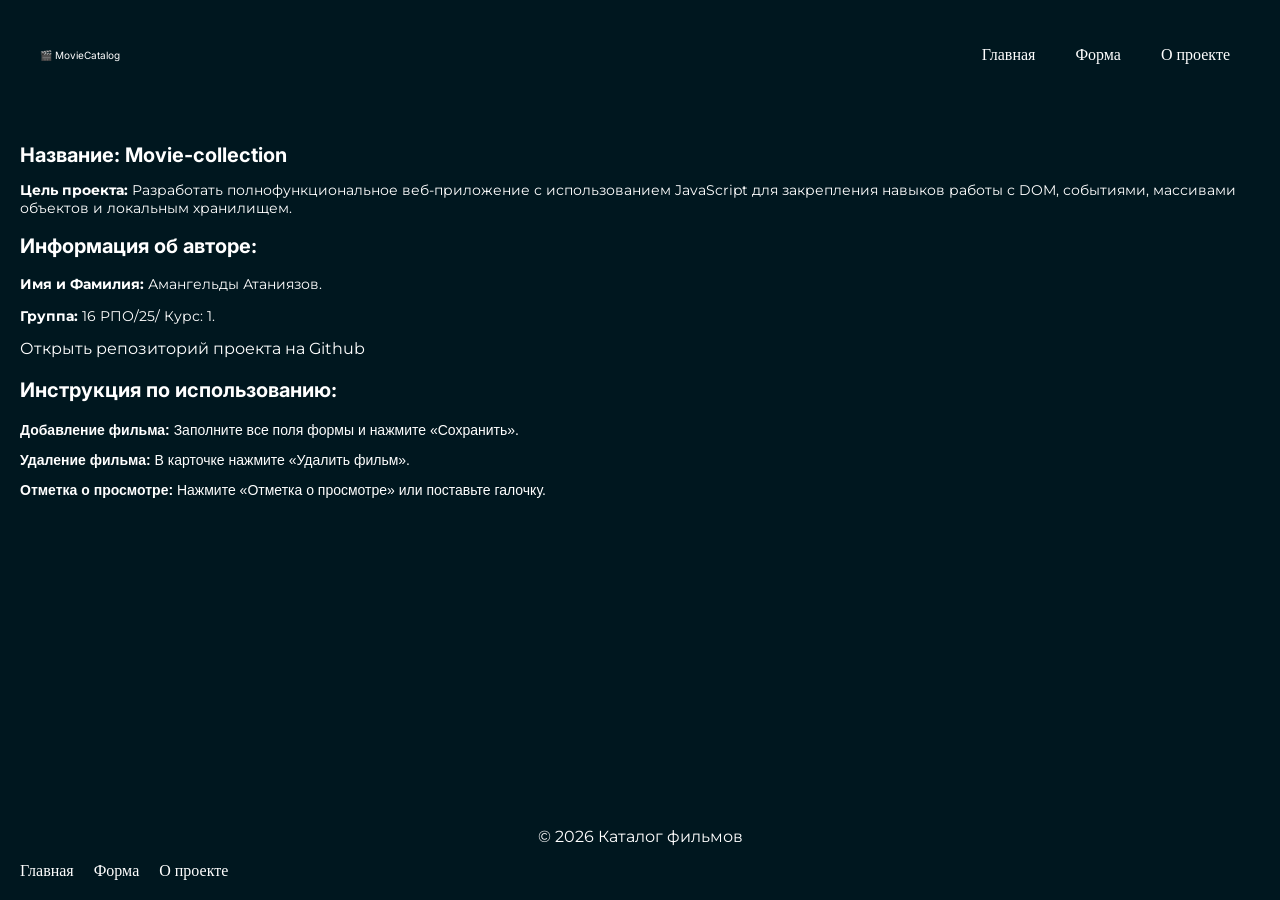
==== about.html @ cb91148d "Новые изменение в проекте html, css, js изменение файлах и добавление hamburger-menu" ====
<!-- about.html -->
<!DOCTYPE html>
<html lang="ru">
<head>
    <meta charset="UTF-8">
    <meta name="viewport" content="width=device-width, initial-scale=1.0">
    <title>О проекте</title>
    <link rel="stylesheet" href="assets/css/style.css"> <!-- подключение общего css-файла для стилей -->
    <link rel="preconnect" href="https://fonts.googleapis.com">
    <link rel="preconnect" href="https://fonts.gstatic.com" crossorigin>
    <link href="https://fonts.googleapis.com/css2?family=Inter:ital,opsz,wght@0,14..32,100..900;1,14..32,100..900&family=Montserrat:ital,wght@0,100..900;1,100..900&display=swap" rel="stylesheet">
</head> 
<body>
    <!-- header -->
    <header class="movie-header">
        <nav class="navbar">
            <div class="logo">🎬 MovieCatalog</div>
            <button class="hamburger" id="hamburger">☰</button>
            <ul class="nav-links" id="nav-links">
                <li><a href="index.html">Главная</a></li>
                <li><a href="form.html">Форма</a></li>
                <li><a href="about.html">О проекте</a></li>
            </ul>
        </nav>
    </header>

    <main>
        <h1 class="about-header">Название: Movie-collection</h1>
        <p class="about-paragraph"><strong>Цель проекта:</strong> Разработать полнофункциональное веб-приложение с использованием JavaScript для закрепления навыков работы с DOM, событиями, массивами объектов и локальным хранилищем.</p>

        <h2 class="about-header2">Информация об авторе:</h2>
        <p class="about-paragraph"><strong>Имя и Фамилия:</strong> Амангельды Атаниязов.</p>
        <p class="about-paragraph"><strong>Группа:</strong> 16 РПО/25/ Курс: 1.</p>
        <!-- target"=_blank" открыть в новой вкладке -->
        <a class="link" href="https://github.com/Shadow-product/Movie-collection" target="_blank">Открыть репозиторий проекта на Github</a>
        
        <h3 class="about-header3">Инструкция по использованию:</h3>
        <p class="instructions-use"><strong>Добавление фильма:</strong> Заполните все поля формы и нажмите «Сохранить».</p>
        <p class="instructions-use"><strong>Удаление фильма:</strong> В карточке нажмите «Удалить фильм».</p>
        <p class="instructions-use"><strong>Отметка о просмотре:</strong> Нажмите «Отметка о просмотре» или поставьте галочку.</p>
    </main>

    <!-- footer -->
    <footer class="site-footer">
        <div class="footer-content">
            <p class="footer-paragraph">&copy; 2026 Каталог фильмов</p>
            <nav>
                <ul class="footer-nav">
                    <li><a href="index.html">Главная</a></li>
                    <li><a href="form.html">Форма</a></li>
                    <li><a href="about.html">О проекте</a></li>
                </ul>
            </nav>
        </div>
    </footer>

    <script  type="module" src="assets/js/main.js"></script> <!-- подключение файла main.js к about.html для работы с hamburger-menu -->
</body>
</html>
---- assets/css/style.css ----
/* style.css */
:root {
--bg-color: #00171f;
--container-color: #002b36;
--text-main: #ffffff;
--text-hover-main: #f7fb04;
--btn-watch: #2196f3; 
--btn-primary-bg: #4caf50;
--btn-delete: #f44336;
--btn-watch-hover: #1976d2; 
--btn-primary-hover: #45a049;
--btn-delete-hover: #d32f2f;
--checkbox-highlight: #FFD700;
}

* {box-sizing: border-box; } /* стабилизирует (предотвращает выползание блоков) */
html, body {
    display: flex;
    flex-direction: column;
    background-color: var(--bg-color);
    height: 100%; /* прижимает футер внизу несмотря на содержимое страницы */
    margin: 0;
    padding: 0;
}

/* общий header страниц */
.movie-header {
    margin: 10px;   
    padding: 10px;
}

.navbar {
  display: flex;
  justify-content: space-between;
  align-items: center;
  padding: 10px 20px;
}

.logo {
    font-family: "Inter", "sans-serif";
    font-size: 10px;
    color: var(--text-main);
}

/* Кнопка hamburger скрыта на десктопах */
.hamburger {
  display: none; /* скрыта на десктопах */
  font-size: 24px;
  background: none;
  border: none;
  color: var(--text-main);
  cursor: pointer;
}

/* Навигация */
.nav-links {
  display: flex;  
  gap: 20px;
  list-style: none;
}

.nav-links li a {
    color: var(--text-main);
    text-decoration: none;
    padding: 10px;
}

/* Мобильные устройства до 320px */
@media (max-width: 320px) {
  .nav-links {
    display: none; /* скрыто по умолчанию */
    flex-direction: column;
    background: var(--bg-color);
    position: absolute;
    top: 50px;
    left: 0;
    width: 100%;
    padding: 10px;
  }

  .nav-links.active {
    display: flex; /* показывается при клике */
  }

  .hamburger {
    display: block; /* показывается кнопку */
  }
}

/* Десктопы от 1024px */
@media (min-width: 1024px) {
  .hamburger {
    display: none; /* скрываем кнопку */
  }
  .nav-links {
    display: flex; /* меню всегда видно */
    flex-direction: row;
    position: static;
    background: none;
  }
}

.nav-links a:hover {
    color: var(--text-hover-main);
    text-decoration: underline;
    opacity: 0.7;
}

main {
    padding: 20px;
    flex: 1; /* контейнер занимает все доступное свободное пространство */
}

/* <a> на странице о проекте ссылка на гитхаб репозиторий */ 
a.link {
    font-family: "Montserrat", sans-serif;
    font-size: 16px;
    color: var(--text-main);
    text-decoration: none;
}

/* hover-эффект <a> на странице о проекте ссылка на гитхаб репозиторий */
a:hover.link {
    color: var(--text-hover-main);
    text-decoration: underline;
    opacity: 0.7;
}

/* <h1> для главной и формы страниц заголовки */
.home-header, .form-header {
    font-family: "Inter", sans-serif;
    font-size: 30px;
    color: var(--text-main);
}

/* <h1>, <h2>, <h3> для страницы о проекте заголовки */
.about-header, .about-header2, .about-header3 {
    font-family: "Inter", sans-serif;
    font-size: 20px;
    color: var(--text-main);
}

/* <p> для страницы о проекте параграфы */
.about-paragraph {
    font-family: "Montserrat", sans-serif;
    font-size: 14px;
    color: var(--text-main);
}

/* <p> для страницы о проекте инструкция по использованию параграфф */
.instructions-use {
    font-family: "Monsterrat", sans-serif;
    font-size: 14px;
    color: var(--text-main);
}

.site-footer {
  background-color: var(--bg-color);
  color: var(--text-main);
  list-style: none;
  text-align: center;
  margin: 10px;
  padding: 10px;
}

.site-footer a:hover {
  color: var(--text-hover-main);
}

/* <p> общий футер для всех страниц параграф */
.footer-paragraph {
    font-family: "Montserrat", sans-serif;
    color: var(--text-main);
}

.footer-nav {
    display: flex;
    font-family: "Monsterrat", "sans-serif";
    gap: 20px;
    list-style: none;
    margin: 0;
    padding: 0;
}

.footer-nav a {
    display: flex;
    color: var(--text-main);
    font-size: 16px;
    text-decoration: none;
    gap: 20px;
    margin: 0;
    padding: 0;
}

.footer-nav a:hover {
    display: flex;
    color: var(--text-hover-main);
    text-decoration: underline;
    opacity: 0.7;
}
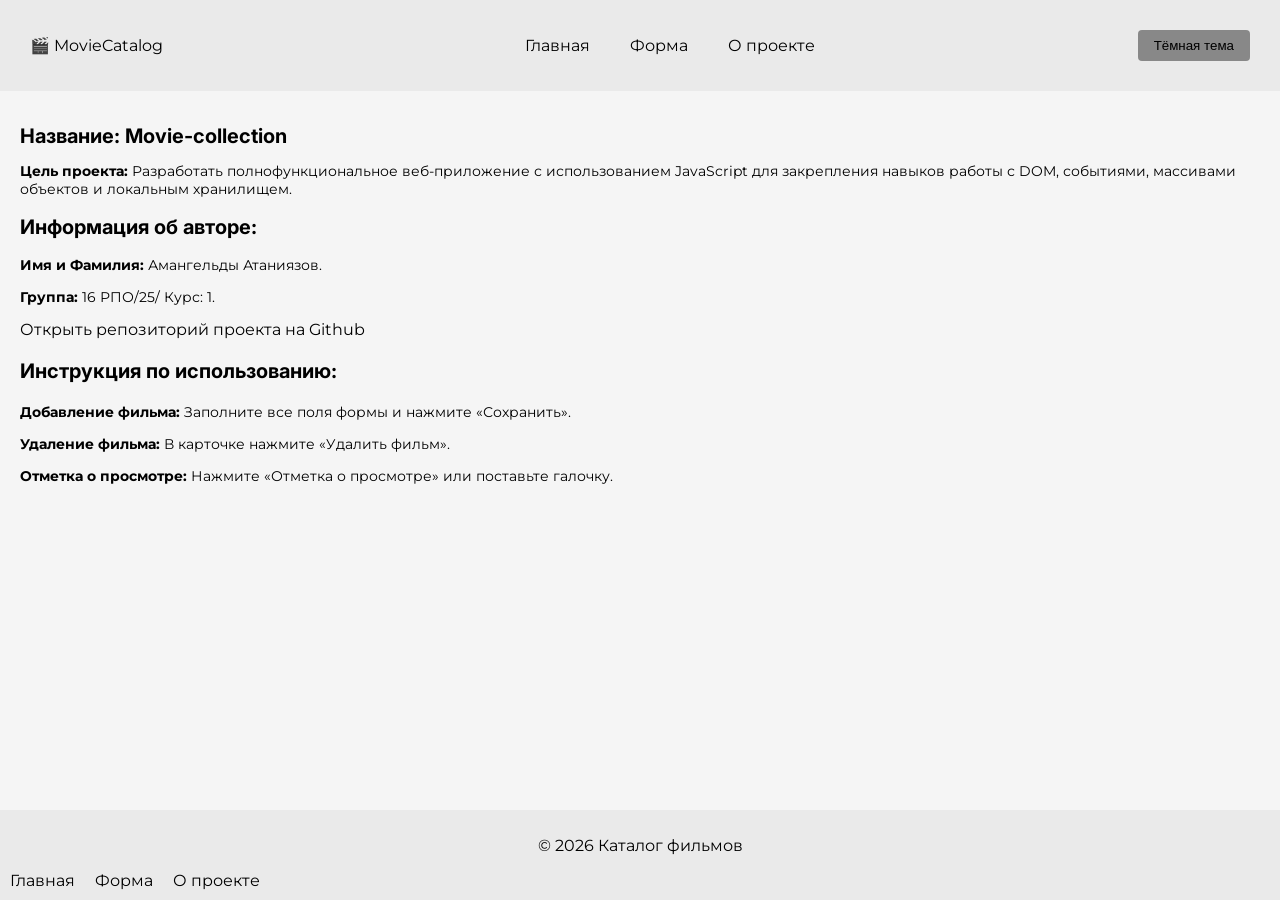
==== commit fb14b146: "Новые изменение в проекте с добавлением светлой/тёмной темы и обновлением в localStorage" ====
--- a/about.html
+++ b/about.html
@@ -21,6 +21,8 @@
                 <li><a href="form.html">Форма</a></li>
                 <li><a href="about.html">О проекте</a></li>
             </ul>
+             <!-- переключение темы светлой и темной -->
+             <button id="theme-toggle" class="theme-toggle">Тёмная тема</button>
         </nav>
     </header>
 
@@ -55,5 +57,6 @@
     </footer>
 
     <script  type="module" src="assets/js/main.js"></script> <!-- подключение файла main.js к about.html для работы с hamburger-menu -->
+    <script type="module" src="assets/js/theme.js"></script> <!-- подключение файла theme.js к about.html для работы с переключением темы -->
 </body>
 </html>
--- a/assets/css/style.css
+++ b/assets/css/style.css
@@ -1,8 +1,12 @@
 /* style.css */
+/* светлая идет в начале, а после тёмная */
+/* светлая тема по умолчанию */
 :root {
---bg-color: #00171f;
---container-color: #002b36;
---text-main: #ffffff;
+--bg-color: #ffffff;
+--container-color: #f5f5f5;
+--header-footer-color: #eaeaea; /* чуть светлее */
+--input-border: #ccc;
+--text-main: #000000;
 --text-hover-main: #f7fb04;
 --btn-watch: #2196f3; 
 --btn-primary-bg: #4caf50;
@@ -10,14 +14,37 @@
 --btn-watch-hover: #1976d2; 
 --btn-primary-hover: #45a049;
 --btn-delete-hover: #d32f2f;
+--btn-theme-bg: #888;
+--btn-theme-hover: #555555;
 --checkbox-highlight: #FFD700;
 }
 
+/* тёмная тема */
+.dark-theme {
+  --bg-color: #00171f;
+  --container-color: #1e2a33;
+  --header-footer-color: #001f29; /* чуть темнее */
+  --input-border: #666;
+  --text-main: #ffffff;
+  --text-hover-main: #f7fb04;
+  --btn-watch: #2196f3; 
+  --btn-primary-bg: #4caf50;
+  --btn-delete: #f44336;
+  --btn-watch-hover: #1976d2; 
+  --btn-primary-hover: #45a049;
+  --btn-delete-hover: #d32f2f;
+  --btn-theme-bg: #888;
+  --btn-theme-hover: #555555;
+  --checkbox-highlight: #FFD700;
+}
+
 * {box-sizing: border-box; } /* стабилизирует (предотвращает выползание блоков) */
+
 html, body {
     display: flex;
     flex-direction: column;
     background-color: var(--bg-color);
+    color: var(--text-main);
     height: 100%; /* прижимает футер внизу несмотря на содержимое страницы */
     margin: 0;
     padding: 0;
@@ -25,7 +52,9 @@
 
 /* общий header страниц */
 .movie-header {
-    margin: 10px;   
+    background-color: var(--header-footer-color);
+    color: var(--text-main);
+    margin: 0;  
     padding: 10px;
 }
 
@@ -37,12 +66,12 @@
 }
 
 .logo {
-    font-family: "Inter", "sans-serif";
-    font-size: 10px;
-    color: var(--text-main);
-}
-
-/* Кнопка hamburger скрыта на десктопах */
+    font-family: "Montserrat", "sans-serif";
+    font-size: 16px;
+    color: var(--text-main);
+}
+
+/* кнопка hamburger скрыта на десктопах */
 .hamburger {
   display: none; /* скрыта на десктопах */
   font-size: 24px;
@@ -52,7 +81,7 @@
   cursor: pointer;
 }
 
-/* Навигация */
+/* навигация */
 .nav-links {
   display: flex;  
   gap: 20px;
@@ -60,12 +89,30 @@
 }
 
 .nav-links li a {
+    font-family: "Montserrat", "sans-serif";
+    font-size: 16px;
     color: var(--text-main);
     text-decoration: none;
     padding: 10px;
 }
 
-/* Мобильные устройства до 320px */
+/* переключение темы стили */
+.theme-toggle {
+  background-color: var(--btn-theme-bg);
+  color: var(--text-main);
+  border: none;
+  border-radius: 4px;
+  padding: 8px 16px;
+  cursor: pointer;
+  transition: background-color 0.3s ease, color 0.3s ease;
+}
+
+.theme-toggle:hover {
+  background-color: var(--btn-theme-hover);
+  color: var(--text-hover-main);
+}
+
+/* мобильные устройства до 320px */
 @media (max-width: 320px) {
   .nav-links {
     display: none; /* скрыто по умолчанию */
@@ -85,19 +132,77 @@
   .hamburger {
     display: block; /* показывается кнопку */
   }
-}
-
-/* Десктопы от 1024px */
+
+  .movie-card {
+    width: 100%;
+    margin: 10px 0;
+  }
+}
+
+/* мобильные устройства 321 и 480px включительно */
+@media (min-width: 321px) and (max-width: 480px) {
+  .nav-links {
+    display: none; /* скрыто по умолчанию */
+    flex-direction: column;
+    background: var(--bg-color);
+    position: absolute;
+    top: 50px;
+    left: 0;
+    width: 100%;
+    padding: 10px;
+  }
+
+  .nav-links.active {
+    display: flex; /* показывается при клике */
+  }
+
+  .hamburger {
+    display: block; /* показывается кнопка */
+    font-size: 26px;
+  }
+
+  .movie-card {
+    width: 100%;
+    margin: 15px 0;
+    font-size: 14px;
+  }
+
+  .poster {
+    width: 100%;
+    height: auto;
+  }
+
+  .form-input {
+    width: 100%;
+    font-size: 14px;
+  }
+}
+
+/* десктопы от 1024px */
 @media (min-width: 1024px) {
-  .hamburger {
-    display: none; /* скрываем кнопку */
-  }
+  /* навигация декстоп */
   .nav-links {
     display: flex; /* меню всегда видно */
     flex-direction: row;
     position: static;
     background: none;
   }
+
+   .hamburger {
+    display: none; /* скрывается кнопка */
+  }
+
+  /* карточка фильма десктоп */
+  .movie-card {
+    width: 300px;
+    margin: 20px;
+  }
+
+  /* постер (фото) десктоп */
+  .poster {
+    width: 100%;
+    height: auto;
+  }
 }
 
 .nav-links a:hover {
@@ -107,6 +212,8 @@
 }
 
 main {
+    background-color: var(--container-color);
+    color: var(--text-main);
     padding: 20px;
     flex: 1; /* контейнер занимает все доступное свободное пространство */
 }
@@ -147,20 +254,26 @@
     color: var(--text-main);
 }
 
-/* <p> для страницы о проекте инструкция по использованию параграфф */
+/* <p> для страницы о проекте инструкция по использованию параграф */
 .instructions-use {
-    font-family: "Monsterrat", sans-serif;
+    font-family: "Montserrat", sans-serif;
     font-size: 14px;
     color: var(--text-main);
 }
 
+/* общий футер страниц */
 .site-footer {
-  background-color: var(--bg-color);
+  background-color: var(--header-footer-color);
   color: var(--text-main);
+  text-align: center;
+  padding: 10px;
+}
+
+/* общий футер страниц для списков */
+.site-footer ul {
   list-style: none;
-  text-align: center;
-  margin: 10px;
-  padding: 10px;
+  margin: 0;
+  padding: 0;
 }
 
 .site-footer a:hover {
@@ -173,13 +286,19 @@
     color: var(--text-main);
 }
 
+/* навигация в футере */
 .footer-nav {
     display: flex;
-    font-family: "Monsterrat", "sans-serif";
+    font-family: "Montserrat", "sans-serif";
     gap: 20px;
-    list-style: none;
     margin: 0;
     padding: 0;
+}
+
+.footer-nav ul {
+  list-style: none;
+  margin: 0;
+  padding: 0;
 }
 
 .footer-nav a {
@@ -193,7 +312,6 @@
 }
 
 .footer-nav a:hover {
-    display: flex;
     color: var(--text-hover-main);
     text-decoration: underline;
     opacity: 0.7;
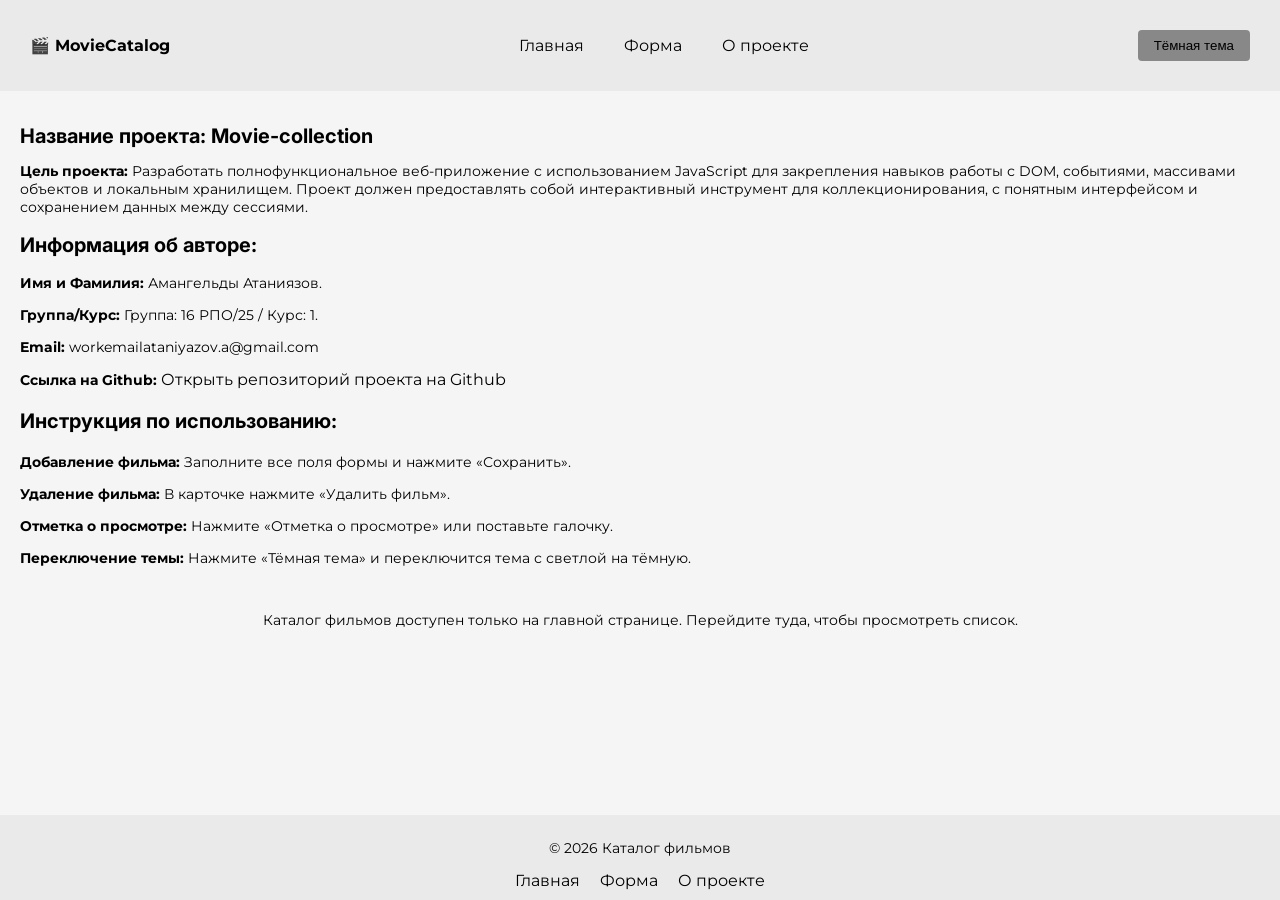
==== commit b095afda: "Новые изменение в проекте итоговое добавление в переключение темы и в логике JS главной страницы" ====
--- a/about.html
+++ b/about.html
@@ -1,4 +1,3 @@
-<!-- about.html -->
 <!DOCTYPE html>
 <html lang="ru">
 <head>
@@ -15,31 +14,38 @@
     <header class="movie-header">
         <nav class="navbar">
             <div class="logo">🎬 MovieCatalog</div>
-            <button class="hamburger" id="hamburger">☰</button>
+
+            <!-- навигация -->
             <ul class="nav-links" id="nav-links">
                 <li><a href="index.html">Главная</a></li>
                 <li><a href="form.html">Форма</a></li>
                 <li><a href="about.html">О проекте</a></li>
             </ul>
-             <!-- переключение темы светлой и темной -->
-             <button id="theme-toggle" class="theme-toggle">Тёмная тема</button>
+
+            <!-- переключение темы -->
+            <button id="theme-toggle" class="theme-toggle">Тёмная тема</button>
+
+            <!-- бургер-меню для мобильных -->
+            <button id="hamburger-menu" class="hamburger-menu">☰</button>
         </nav>
     </header>
 
     <main>
-        <h1 class="about-header">Название: Movie-collection</h1>
-        <p class="about-paragraph"><strong>Цель проекта:</strong> Разработать полнофункциональное веб-приложение с использованием JavaScript для закрепления навыков работы с DOM, событиями, массивами объектов и локальным хранилищем.</p>
+        <h1 class="about-header">Название проекта: Movie-collection</h1>
+        <p class="about-paragraph"><strong>Цель проекта:</strong> Разработать полнофункциональное веб-приложение с использованием JavaScript для закрепления навыков работы с DOM, событиями, массивами объектов и локальным хранилищем. Проект должен предоставлять собой интерактивный инструмент для коллекционирования, с понятным интерфейсом и сохранением данных между сессиями.</p>
 
-        <h2 class="about-header2">Информация об авторе:</h2>
+        <h2 class="about-header">Информация об авторе:</h2>
         <p class="about-paragraph"><strong>Имя и Фамилия:</strong> Амангельды Атаниязов.</p>
-        <p class="about-paragraph"><strong>Группа:</strong> 16 РПО/25/ Курс: 1.</p>
+        <p class="about-paragraph"><strong>Группа/Курс:</strong> Группа: 16 РПО/25 / Курс: 1.</p>
         <!-- target"=_blank" открыть в новой вкладке -->
-        <a class="link" href="https://github.com/Shadow-product/Movie-collection" target="_blank">Открыть репозиторий проекта на Github</a>
+        <p class="about-paragraph"><strong>Email:</strong> workemailataniyazov.a@gmail.com</p>
+        <p class="about-paragraph"><strong>Ссылка на Github:</strong> <a class="link" href="https://github.com/Shadow-product/Movie-collection" target="_blank">Открыть репозиторий проекта на Github</p></a>
         
-        <h3 class="about-header3">Инструкция по использованию:</h3>
+        <h3 class="about-header">Инструкция по использованию:</h3>
         <p class="instructions-use"><strong>Добавление фильма:</strong> Заполните все поля формы и нажмите «Сохранить».</p>
         <p class="instructions-use"><strong>Удаление фильма:</strong> В карточке нажмите «Удалить фильм».</p>
         <p class="instructions-use"><strong>Отметка о просмотре:</strong> Нажмите «Отметка о просмотре» или поставьте галочку.</p>
+        <p class="instructions-use"><strong>Переключение темы: </strong> Нажмите «Тёмная тема» и переключится тема с светлой на тёмную.</p>
     </main>
 
     <!-- footer -->
--- a/assets/css/style.css
+++ b/assets/css/style.css
@@ -44,7 +44,6 @@
     display: flex;
     flex-direction: column;
     background-color: var(--bg-color);
-    color: var(--text-main);
     height: 100%; /* прижимает футер внизу несмотря на содержимое страницы */
     margin: 0;
     padding: 0;
@@ -53,7 +52,6 @@
 /* общий header страниц */
 .movie-header {
     background-color: var(--header-footer-color);
-    color: var(--text-main);
     margin: 0;  
     padding: 10px;
 }
@@ -68,17 +66,8 @@
 .logo {
     font-family: "Montserrat", "sans-serif";
     font-size: 16px;
-    color: var(--text-main);
-}
-
-/* кнопка hamburger скрыта на десктопах */
-.hamburger {
-  display: none; /* скрыта на десктопах */
-  font-size: 24px;
-  background: none;
-  border: none;
-  color: var(--text-main);
-  cursor: pointer;
+    font-weight: bold;
+    color: var(--text-main);
 }
 
 /* навигация */
@@ -86,6 +75,7 @@
   display: flex;  
   gap: 20px;
   list-style: none;
+  margin-right: 20px;
 }
 
 .nav-links li a {
@@ -112,6 +102,24 @@
   color: var(--text-hover-main);
 }
 
+/* кнопка hamburger-menu скрыта на десктопах */
+.hamburger-menu {
+  display: none; /* скрыта на десктопах */
+  font-size: 24px;
+  background: none;
+  border: none;
+  color: var(--text-main);
+  cursor: pointer;
+}
+
+.info-message {
+    font-family: "Montserrat", sans-serif;
+    font-size: 14px;
+    text-align: center;
+    margin: 0;
+    padding: 30px;
+}
+
 /* мобильные устройства до 320px */
 @media (max-width: 320px) {
   .nav-links {
@@ -127,9 +135,10 @@
 
   .nav-links.active {
     display: flex; /* показывается при клике */
-  }
-
-  .hamburger {
+    font-size: 26px;
+  }
+
+  .hamburger-menu {
     display: block; /* показывается кнопку */
   }
 
@@ -156,7 +165,7 @@
     display: flex; /* показывается при клике */
   }
 
-  .hamburger {
+  .hamburger-menu {
     display: block; /* показывается кнопка */
     font-size: 26px;
   }
@@ -188,7 +197,7 @@
     background: none;
   }
 
-   .hamburger {
+   .hamburger-menu {
     display: none; /* скрывается кнопка */
   }
 
@@ -241,7 +250,7 @@
 }
 
 /* <h1>, <h2>, <h3> для страницы о проекте заголовки */
-.about-header, .about-header2, .about-header3 {
+.about-header {
     font-family: "Inter", sans-serif;
     font-size: 20px;
     color: var(--text-main);
@@ -280,15 +289,17 @@
   color: var(--text-hover-main);
 }
 
-/* <p> общий футер для всех страниц параграф */
+/* <p> общий футер для всех страниц (копирайт) параграф */
 .footer-paragraph {
     font-family: "Montserrat", sans-serif;
+    font-size: 14px;
     color: var(--text-main);
 }
 
 /* навигация в футере */
 .footer-nav {
     display: flex;
+    justify-content: center;
     font-family: "Montserrat", "sans-serif";
     gap: 20px;
     margin: 0;
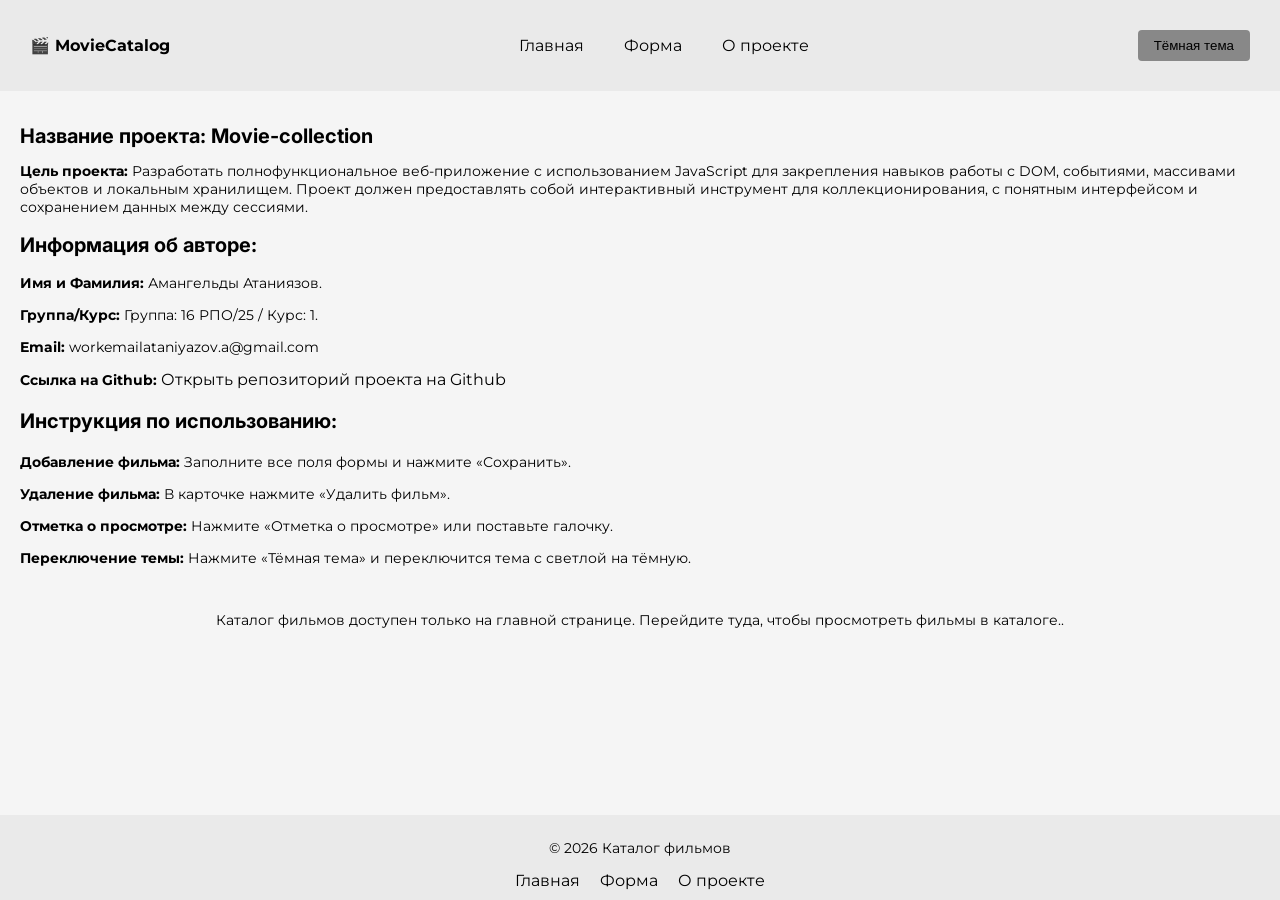
==== commit b8136463: "Новые изменение в проекте добавлена иконка в браузере и seo-оптимизация также исправлен работа чекбо" ====
--- a/about.html
+++ b/about.html
@@ -3,7 +3,12 @@
 <head>
     <meta charset="UTF-8">
     <meta name="viewport" content="width=device-width, initial-scale=1.0">
-    <title>О проекте</title>
+    <meta name="description" content="Movie-collecton - сайт с использованием JavaScript. Страница о проекте с названием, целью, информацией об авторе, инструкцей о пользованием свйта.">
+    <!-- для браузеров -->
+    <link rel="icon" href="assets/images/favicon.png" type="image/png" sizes="32x32">
+    <!-- для Apple устройств -->
+    <link rel="apple-touch-icon" href="/images/favicon.png" sizes="180x180">
+    <title>О проекте | Movie-collection</title>
     <link rel="stylesheet" href="assets/css/style.css"> <!-- подключение общего css-файла для стилей -->
     <link rel="preconnect" href="https://fonts.googleapis.com">
     <link rel="preconnect" href="https://fonts.gstatic.com" crossorigin>
@@ -16,7 +21,7 @@
             <div class="logo">🎬 MovieCatalog</div>
 
             <!-- навигация -->
-            <ul class="nav-links" id="nav-links">
+            <ul id="nav-links" class="nav-links">
                 <li><a href="index.html">Главная</a></li>
                 <li><a href="form.html">Форма</a></li>
                 <li><a href="about.html">О проекте</a></li>
@@ -50,7 +55,6 @@
 
     <!-- footer -->
     <footer class="site-footer">
-        <div class="footer-content">
             <p class="footer-paragraph">&copy; 2026 Каталог фильмов</p>
             <nav>
                 <ul class="footer-nav">
@@ -59,7 +63,6 @@
                     <li><a href="about.html">О проекте</a></li>
                 </ul>
             </nav>
-        </div>
     </footer>
 
     <script  type="module" src="assets/js/main.js"></script> <!-- подключение файла main.js к about.html для работы с hamburger-menu -->
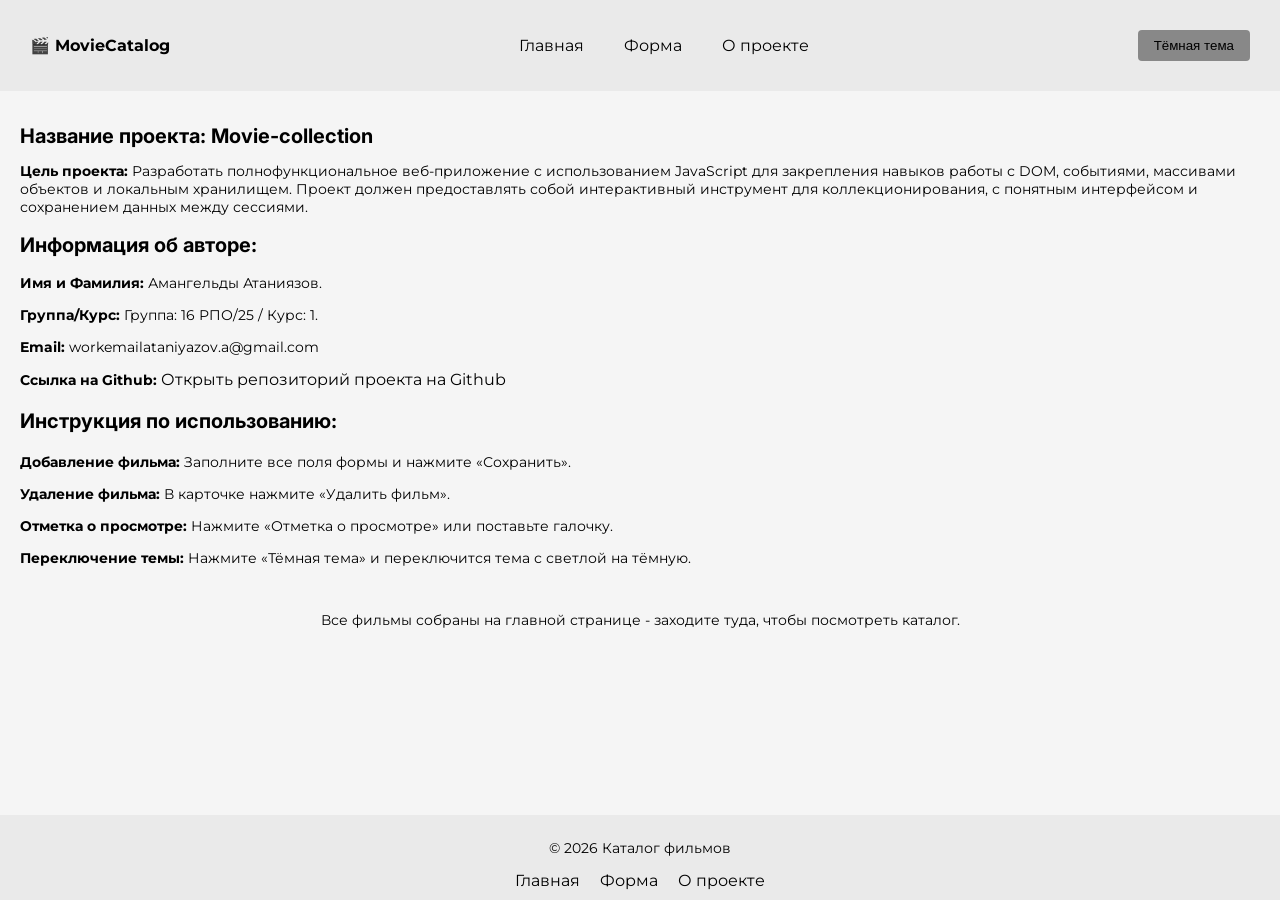
==== commit 36ef6c66: "Новые изменение в проекте поменял пути для apple-устройств иконка в favicon" ====
--- a/about.html
+++ b/about.html
@@ -7,7 +7,7 @@
     <!-- для браузеров -->
     <link rel="icon" href="assets/images/favicon.png" type="image/png" sizes="32x32">
     <!-- для Apple устройств -->
-    <link rel="apple-touch-icon" href="/images/favicon.png" sizes="180x180">
+    <link rel="apple-touch-icon" href="assets/images/favicon.png" sizes="180x180">
     <title>О проекте | Movie-collection</title>
     <link rel="stylesheet" href="assets/css/style.css"> <!-- подключение общего css-файла для стилей -->
     <link rel="preconnect" href="https://fonts.googleapis.com">
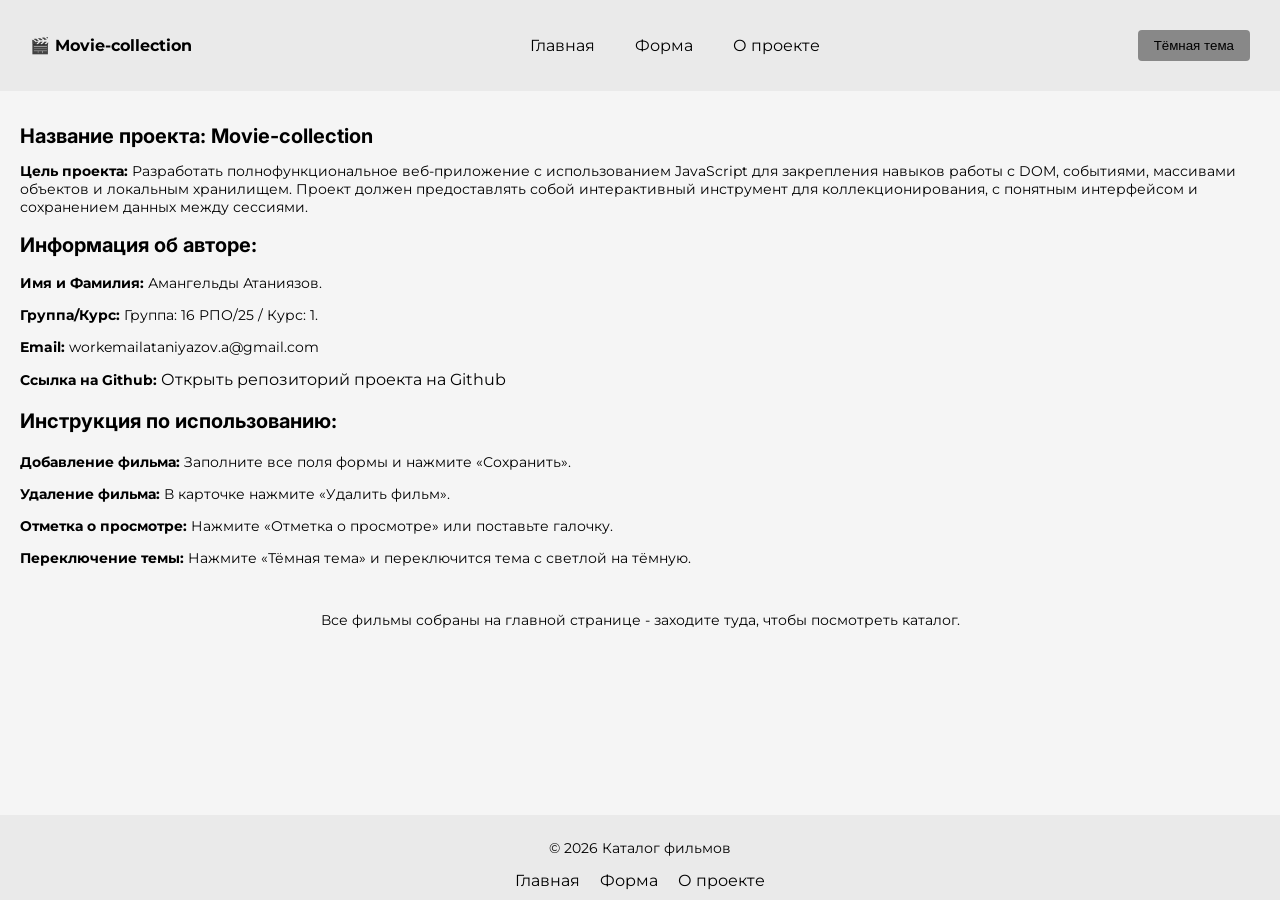
==== commit 1acb60d7: "Новые изменение в проекте на страницах HTML в лого" ====
--- a/about.html
+++ b/about.html
@@ -18,7 +18,7 @@
     <!-- header -->
     <header class="movie-header">
         <nav class="navbar">
-            <div class="logo">🎬 MovieCatalog</div>
+            <div class="logo">🎬 Movie-collection</div>
 
             <!-- навигация -->
             <ul id="nav-links" class="nav-links">
